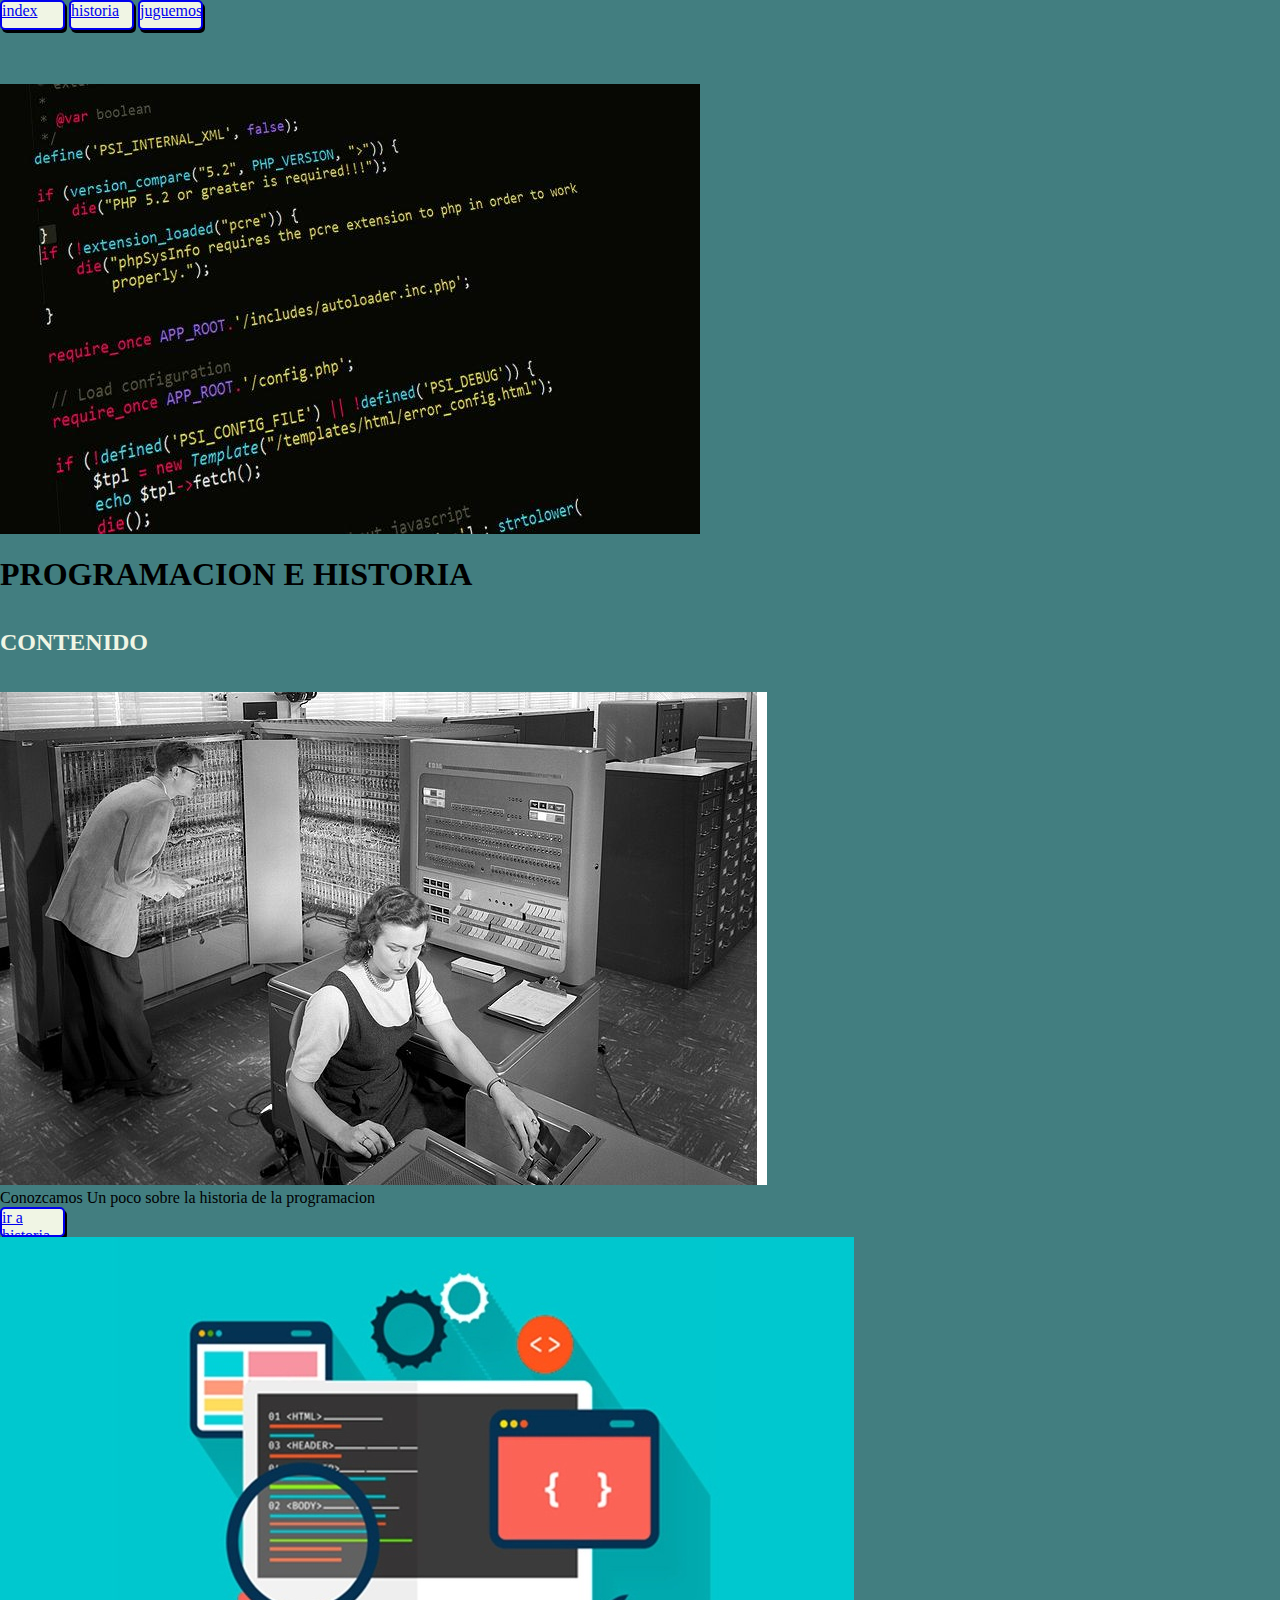
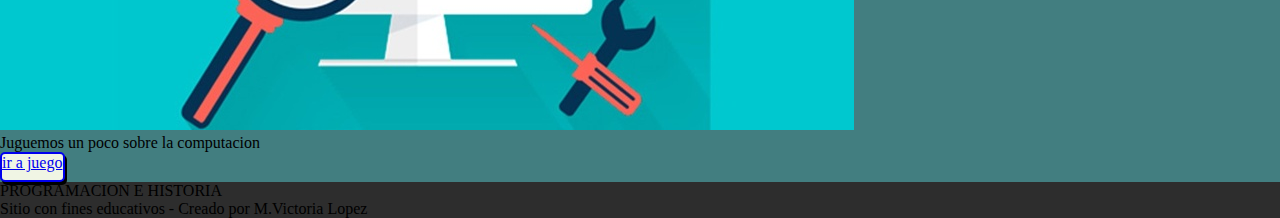
==== index.html @ 58fbc531 "first commit" ====
<!DOCTYPE html>
<html>
<head>
	<meta charset="utf-8">
	<meta name="viewport" content="width=device-width, initial-scale=1">
	<title>Proyecto-Final</title>
	<link rel="stylesheet" type="text/css" href="estilo.css">
</head>
<body>
<header>
	<nav>
		<main >
			<a href="index.html">index</a>
			<a href="historia.html">historia</a>
			<a href="juguemos.html">juguemos</a>

		</main>
	</nav>
	<br>
	<br>
	<br>
	<div id=Titulo>
	<img src="codigo.jpeg"id=001 > 
	<br>
	<br>
	<h1>PROGRAMACION E HISTORIA</h1>
	</div>
	<br>
	<br>
	<h2>CONTENIDO</h2>
	<br>
	<br>
	<div>
	<img src="img1.jpg">
	<p>Conozcamos Un poco sobre la historia de la programacion</p>
	<a href="historia.html">ir a historia</a>
	</div>
	<div>
		<img src="img2.jpg">
		<p>Juguemos un poco sobre la computacion</p>
		<a href="juguemos.html">ir a juego</a>
	</div>

</header>
<footer>
	<p>PROGRAMACION
E
HISTORIA</p>
<p>Sitio con fines educativos - Creado por M.Victoria Lopez</p>
</footer>
<script src="estilo.js"></script>
</body>
</html>
---- estilo.css ----
*{box-sizing: border-box;
padding: 0;
margin: 0;}
body{
	background: #427E80;
}
#001 {
	border-image-slice: ;
}
h{
	color: #F0F5E4;
	}
h2{
	color: #F0F5E4;
}
footer{
	background: #2D2D2D;
	display: block;
}

.video{
	display: block;
	align-items: center;
	position: absolute;
	border: solid 5px;
}
.video video{
	width: 75%;
	height: 900px;
	border:solid; 5px;
	position: relative;
	right: -15%;

	
}


.botonera{
	width: 75%;
	height: 40px;
	background-color: black;
	position: relative;
	right: -15%;
	top: 15%;
	
}
.botonera button{
	cursor: poiter;
	padding: 5px;
	border-radius: 10px;
	box-shadow: 2px 3px darkgray;


}
button:active{
	box-shadow: none;
	transform: translate(3px,2px);
}
a{
	border: solid 2px;
	border-radius: 5px;
	background-color: #F0F5E4;
	display:inline-flex;
	width: 65px;
	height: 30px;
	box-shadow: 2px 3px black;
}
a:active{
	box-shadow: none;
	transform: translate(3px,2px);
}
.container{
	display: flex;
	width: 100%;
	height: 150px;
	position: relative;
}
.container h2{
left: 3%;
position: absolute;
font-size: 35px;
;
}
.container p{
	right: -60%;
	position: relative;
	width: 40%;
}
.caja2{
	display: flex;
	width: 100%;
	height: 150px;
	position: relative;
}
.caja2 h2{
position: absolute;
font-size: 35px;
right: 15%;
}
.caja2 p{
	right: -40%;
	left: 3%;
	position: relative;
	width: 40%;
}
.caja3{
	display: flex;
	width: 100%;
	height: 150px;
	position: relative;
}
.caja2 h2{
position: absolute;
font-size: 35px;
right: 15%;
}
.caja2 p{
	right: -40%;
	left: 3%;
	position: relative;
	width: 40%;
}
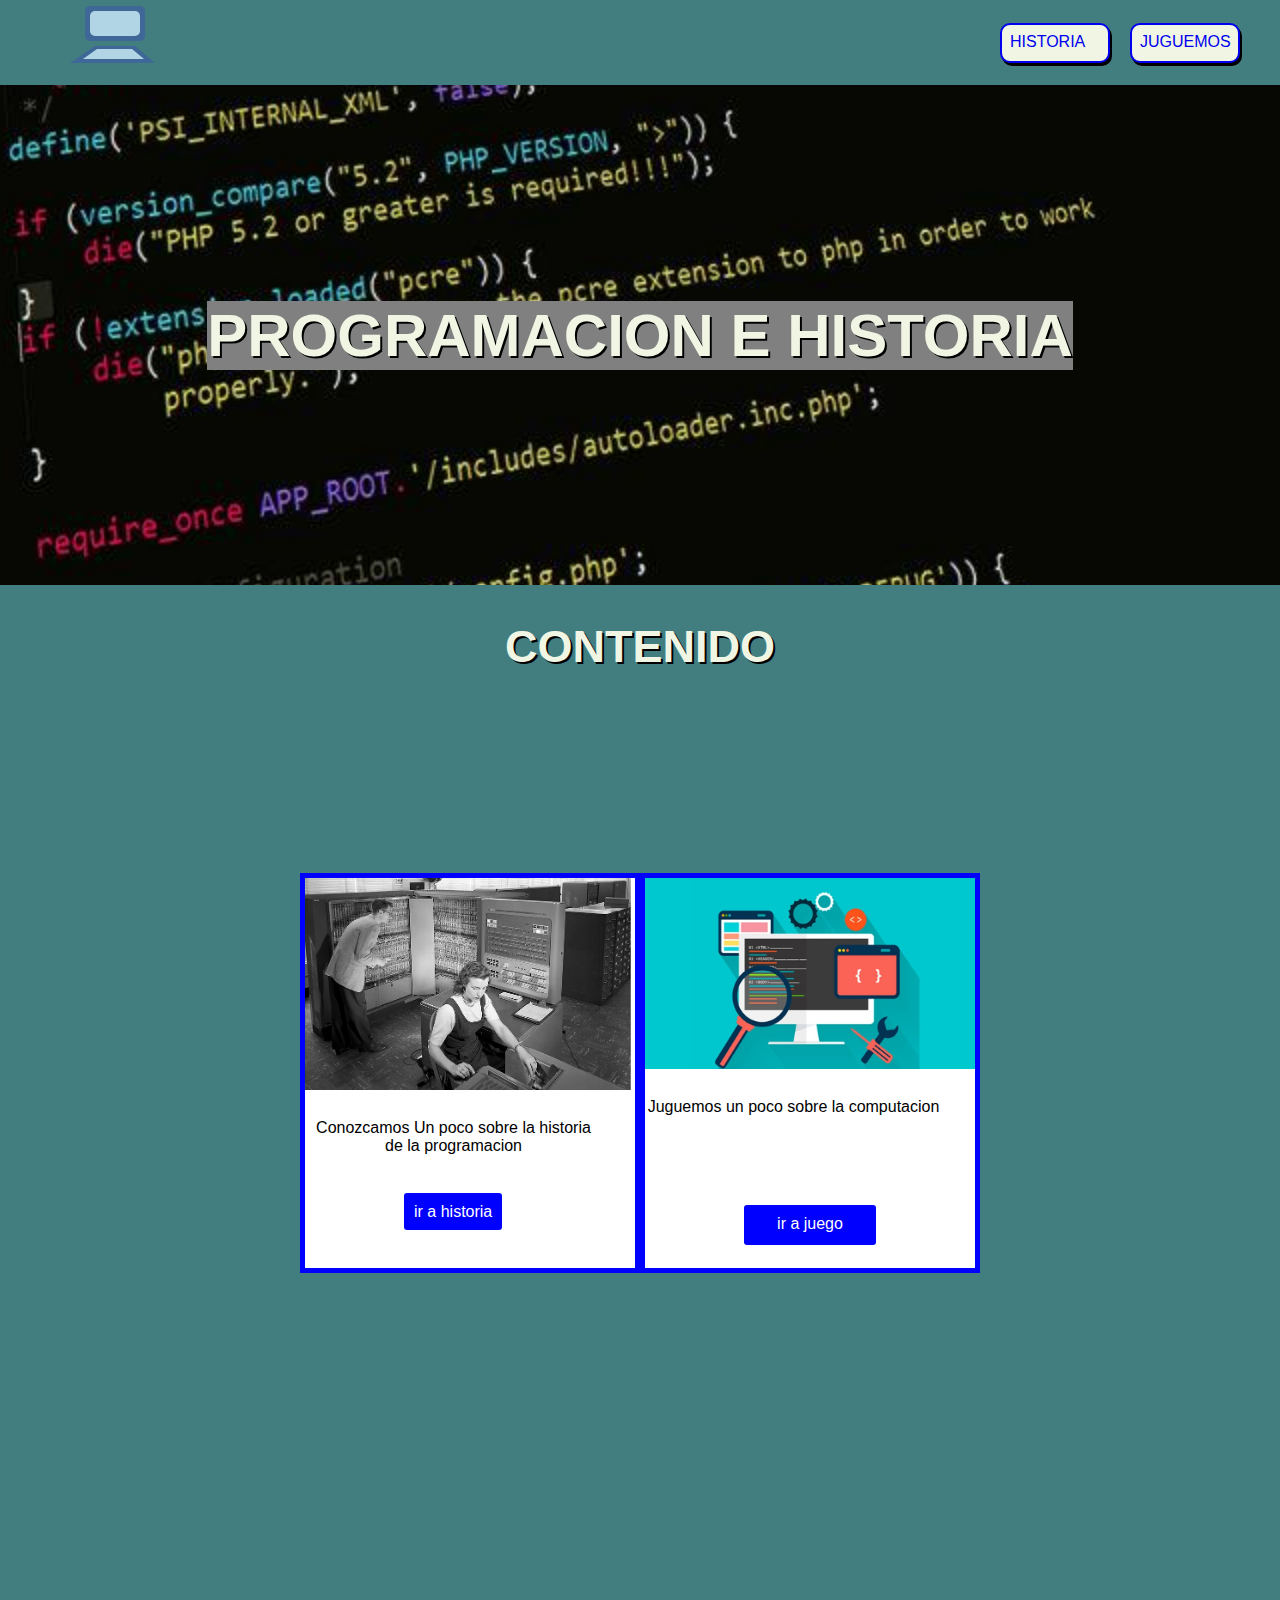
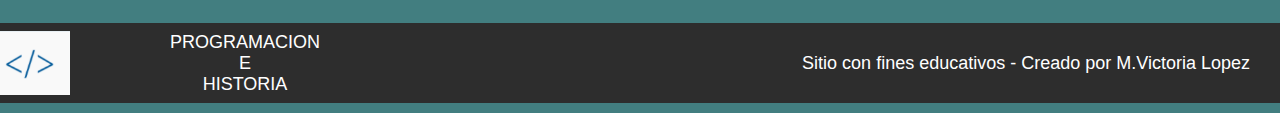
==== commit b33bd98d: "se agrega todo el proyecto" ====
--- a/index.html
+++ b/index.html
@@ -4,50 +4,65 @@
 	<meta charset="utf-8">
 	<meta name="viewport" content="width=device-width, initial-scale=1">
 	<title>Proyecto-Final</title>
+	<link rel="icon" type="logo.svg" href="./asset/logo.svg">
 	<link rel="stylesheet" type="text/css" href="estilo.css">
 </head>
 <body>
 <header>
-	<nav>
-		<main >
-			<a href="index.html">index</a>
-			<a href="historia.html">historia</a>
-			<a href="juguemos.html">juguemos</a>
-
-		</main>
+	<nav class="navegador">
+		
+			<a href="index.html">
+				<svg width="200" height="80">
+				<rect id="logo1" x="45" y="5" width="60" height="35" rx="5"  fill="#3F6797"></rect>
+				<rect id="logo2" x="50" y="10" width="50" height="25" rx="5"  fill="#B1D5E4"></rect>
+				<polygon id="logo3" points="55 45 ,95 45,115 62,30 62" fill="#3F6797" ></polygon>
+				<polygon id="logo4" points="57 48 ,92 48,104 58,43 58" fill="#B1D5E4" ></polygon>
+			</svg>
+			</a>
+			<div class="navegador2">
+			<ul>
+				<li class="historia">
+			<a href="historia.html">HISTORIA</a>
+			</li>
+			<li class="juego">
+			<a href="juguemos.html">JUGUEMOS</a>
+            </li>  
+		</ul>
+		</div>
 	</nav>
+	
+	<div id="titulo">
+	<header >
+        <div id="tituloTexto">        
+		<h1 >PROGRAMACION E HISTORIA</h1>
+	</div>
+	</header></div>
 	<br>
 	<br>
-	<br>
-	<div id=Titulo>
-	<img src="codigo.jpeg"id=001 > 
-	<br>
-	<br>
-	<h1>PROGRAMACION E HISTORIA</h1>
-	</div>
-	<br>
-	<br>
-	<h2>CONTENIDO</h2>
-	<br>
-	<br>
-	<div>
-	<img src="img1.jpg">
+	<h2 id="sub1">CONTENIDO</h2>
+	<section class="contenedor">
+	<div class="contenedor1">
+	<img src="./asset/img1.jpg">
 	<p>Conozcamos Un poco sobre la historia de la programacion</p>
+	<br><br><br>
 	<a href="historia.html">ir a historia</a>
 	</div>
-	<div>
-		<img src="img2.jpg">
+	<div class="contenedor2">
+		<img src="./asset/img2.jpg">
 		<p>Juguemos un poco sobre la computacion</p>
+		<br><br><br>
 		<a href="juguemos.html">ir a juego</a>
 	</div>
-
-</header>
-<footer>
-	<p>PROGRAMACION
-E
-HISTORIA</p>
+	</section>
+	<br><br><br><br><br><br><br><br><br><br><br><br><br><br><br>
+<footer class="footer">
+	<div class="footer1"><p>PROGRAMACION<br> E<br> HISTORIA</p>
+		<img src="./asset/logo.svg">
+</div>
+<div class="footer2">
 <p>Sitio con fines educativos - Creado por M.Victoria Lopez</p>
+</div>
 </footer>
-<script src="estilo.js"></script>
+<script src="./asset/estilo.js"></script>
 </body>
 </html>--- a/estilo.css
+++ b/estilo.css
@@ -1,122 +1,418 @@
-*{box-sizing: border-box;
+/*Estilos generales*/
+
+*{
+box-sizing: border-box;
 padding: 0;
 margin: 0;}
 body{
 	background: #427E80;
 }
-#001 {
-	border-image-slice: ;
-}
-h{
+
+h1{
 	color: #F0F5E4;
-	}
+	text-shadow: 2px 2px black;
+}	
 h2{
 	color: #F0F5E4;
-}
-footer{
-	background: #2D2D2D;
+	text-shadow: 2px 2px black;
+}
+*{
+	font-family: 'Monserrat', sans-serif;
+}
+
+/*navegador*/
+
+.navegador{
+	height: 85px;
+	display: flex;
+	justify-content: space-between;
+	align-items: center;
+	margin: 0px 40px;
+}
+
+rect#logo1, polygon#logo3{
+    animation: part_1 ease-in 5s  ;
+    animation-iteration-count:1 ;
+    }
+    
+rect#logo2,polygon#logo4{
+animation: part_2 ease-in 5s  ;
+animation-iteration-count:1 ;
+}
+@keyframes part_1{
+    0% {
+    transform: translate(0,-10px);
+    opacity:0;}
+    20% {
+    transform: translate(0,-10px);
+    opacity:0;}
+    30% {
+    transform: translate(0,0);
+    opacity:1;}
+    90% {
+    transform: translate(0,0);
+    opacity:1;}
+    
+    100% {
+        transform: translate(0,0);
+        opacity:1;}
+}   
+@keyframes part_2 {
+    0% {
+        transform: translate(0,-10px);
+        opacity:0;}
+        30% {
+        transform: translate(0,-10px);
+        opacity:0;}
+        40% {
+        transform: translate(0,0);
+        opacity:1;}
+        90% {
+        transform: translate(0,0);
+        opacity:1;}
+
+        100% {
+            transform:translate(0,0);
+            opacity:1;}
+        }  
+
+.navegador ul{
+	display: flex;
+	justify-content: flex-end;
+	gap: 20px;
+	width: 300px;
+}
+.navegador2 a{
+	border: solid 2px;
+	border-radius: 5px;
+	background-color: #F0F5E4;
+	display:block;
+	width: 65px;
+	height: 30px;
+	box-shadow: 2px 3px black;
+}
+a:active{
+	box-shadow: none;
+	transform: translate(3px,2px);
+}
+.historia{
+	display: list-item;
+	list-style-type: none;
+	text-align: -webkit-match-parent
+}
+.historia a{
+	text-decoration: none;
+	justify-content: center;
+	border: 2px 3px;
+	border-radius: 10px;
+	width: 110px;
+	height: 40px;
+	padding: 8px;
+}
+.juego{
+	display: list-item;
+	list-style-type: none;
+	text-align: -webkit-match-parent
+}
+.juego a{
+	text-decoration: none;
+	padding: 8px;
+	justify-content: center;
+	border: 2px 3px;
+	border-radius: 10px;
+	width: 110px;
+	height: 40px;
+}
+#titulo{
+	background: url("./asset/codigo.jpg") 50% 0 fixed;
+	background-size: cover;
+	width: 100%;
+	min-height: 500px;
+	display: flex;
+	align-items: center;
+	justify-content: space-around;	
+}
+#tituloTexto{
+	text-align: center;
+	width: 100%;
+	background: grey;
+	font-size: 30px
+}
+
+/*pestaña index*/
+
+#sub1{
+	justify-content: center;
+	font-size: 45px;
+	display: flex;
+}
+.contenedor{
+	display: flex;
+	justify-content: space-between;
+ 	margin-top: 200px;
+}
+.contenedor1{
+	width: 350px;
+	justify-content: center;
+	height: 400px;
+	background-color: white;
+	border: 5px solid blue;
+	margin-left: 300px;
+}
+.contenedor1 img{
+	width: 100%;
+	margin-bottom: 25px;
+}
+.contenedor1 p{
+	width: 90%;
+	text-align: center;
+	height: 30px;
+}
+.contenedor1 a{
+	position: relative;
+	background-color: blue;
+	color: white;
+	width: 40%;
+	justify-content: center;
+	right: -30%;
+	text-align: center;
+	height: 40px;
+	border: 2px black;
+	border-radius: 3px;
+	padding: 10px;
+	text-decoration: none;
+}
+.contenedor2{
+	width: 350px;
+margin-right: 300px;	
+	height: 400px;
+	justify-content: center;
+	background-color: white;
+	border: 5px solid blue;
+}
+.contenedor2 img{
+	width: 100%;
+	margin-bottom: 25px;
+}
+.contenedor2 p{
+	width: 90%;
+	text-align: center;
+	height: 30px;
+	padding-bottom: 53px;
+}
+.contenedor2 a{
+	position: relative;
+	background-color: blue;
+	color: white;
+	width: 40%;
+	padding: 10px;
 	display: block;
-}
-
+	text-align: center;
+	text-decoration: none;
+	justify-content: center;
+	right: -30%;
+	height: 40px;
+	border: 2px black;
+	border-radius: 3px;
+}
+
+/*pestaña historia*/
+
+.container{
+	display: flex;
+	flex-direction: column;
+	justify-content: center;
+	text-align: center;
+	padding: 100px 20px;
+
+}
+.caja1{
+	width: 100%;
+	height: 350px;
+	justify-content: space-around;
+	display: flex;
+}
+.caja1 h2{
+	width: 50%;
+	height: 350px;
+	padding: 50px;
+	font-size: 40px;
+}
+.caja1 p{
+	text-align: justify;
+	width: 50%;
+	height: 350px;
+	padding: 50px;
+	font-size: 18px;
+}
+.caja2{
+	width: 100%;
+	height: 350px;
+	justify-content: space-around;
+	display: flex;
+	flex-direction: row-reverse;
+
+}
+.caja2 h2{
+	width: 50%;
+	height: 350px;
+	padding: 50px;
+	font-size: 40px;
+	margin: 50px;
+
+}
+.caja2 p{
+	text-align: justify;
+	width: 50%;
+	height: 350px;
+	padding: 50px;
+	font-size: 18px;
+}
+.caja3{
+	width: 100%;
+	height: 200px;
+	justify-content: space-around;
+	display: flex;
+
+}
+.caja3 h2{
+	width: 25%;
+	height: 350px;
+	padding: 50px;
+	font-size: 40px;
+	margin: 20px;
+
+}
+.caja3 p{
+	text-align: justify;
+	width: 75%;
+	height: 350px;
+	padding: 50px;
+	font-size: 18px;
+}
+.tituloVideo{
+	font-size: 40px;
+	font-display: block;
+	padding-top: 400px;
+	padding-bottom: 50px;
+	text-align: center;
+}
 .video{
+	width: 70%;
+	padding: 5px;
+	background-color: black;
 	display: block;
-	align-items: center;
-	position: absolute;
-	border: solid 5px;
+	right: -215px;
+	position: relative;
 }
 .video video{
-	width: 75%;
-	height: 900px;
-	border:solid; 5px;
-	position: relative;
-	right: -15%;
-
-	
-}
-
-
+		width: 100%;
+		
+	}
 .botonera{
-	width: 75%;
-	height: 40px;
-	background-color: black;
-	position: relative;
-	right: -15%;
-	top: 15%;
-	
+	display: flex;
+	justify-content: flex-start;
+	gap: 20px;
+	border-radius: 4px;
+	padding: 2px 5px;
+	background-color: grey;
+	height: 60px;
+	width: 100%;
 }
 .botonera button{
 	cursor: poiter;
 	padding: 5px;
+	width: 80px;
+
+	height: 50px;
 	border-radius: 10px;
 	box-shadow: 2px 3px darkgray;
-
-
 }
 button:active{
 	box-shadow: none;
 	transform: translate(3px,2px);
 }
-a{
-	border: solid 2px;
-	border-radius: 5px;
-	background-color: #F0F5E4;
-	display:inline-flex;
-	width: 65px;
-	height: 30px;
-	box-shadow: 2px 3px black;
-}
-a:active{
-	box-shadow: none;
-	transform: translate(3px,2px);
-}
-.container{
-	display: flex;
-	width: 100%;
-	height: 150px;
-	position: relative;
-}
-.container h2{
-left: 3%;
-position: absolute;
-font-size: 35px;
-;
-}
-.container p{
-	right: -60%;
-	position: relative;
-	width: 40%;
-}
-.caja2{
-	display: flex;
-	width: 100%;
-	height: 150px;
-	position: relative;
-}
-.caja2 h2{
-position: absolute;
-font-size: 35px;
-right: 15%;
-}
-.caja2 p{
-	right: -40%;
-	left: 3%;
-	position: relative;
-	width: 40%;
-}
-.caja3{
-	display: flex;
-	width: 100%;
-	height: 150px;
-	position: relative;
-}
-.caja2 h2{
-position: absolute;
-font-size: 35px;
-right: 15%;
-}
-.caja2 p{
-	right: -40%;
-	left: 3%;
-	position: relative;
-	width: 40%;
-}
+
+/*pestaña juego*/
+
+.tituloJuego{
+	font-size: 45px;
+	width: 100%;
+	justify-content: center;
+	display: flex;
+	margin-top: 120px;
+	margin-bottom: 40px;
+}
+.contenedorJuego{
+	display: flex;
+	justify-content: center;
+	width: 100%;
+	margin-bottom: 40px;
+	height: 400px;
+}
+.contenedorJuego div{
+	border: 2px solid black;
+	background-color: grey;
+	width: 280px;
+	display: flex;
+	justify-content: center;
+	padding-top: 15px;
+	font-size: 18px;
+}
+.contenedorImagen{
+	display: flex;
+	justify-content: center;
+	gap: 10px;
+	width: 100%;
+	margin-bottom: 40px;
+	height: 400px;
+}
+.contenedorImagen img{
+	width: 280px;
+	display: flex;
+	justify-items: center;
+}
+.reiniciarJuego{
+	display: flex;
+	justify-content: center;
+	margin-bottom: 50px;
+}
+.reiniciarJuego button{
+	width: 250px;
+    height: 45px;   
+    border: 2px solid;
+    border-radius: 8px;
+}
+
+/*footer*/
+
+.footer{
+	background: #2D2D2D;
+	display: flex;
+	width: 100%;
+	margin-top: 80px;
+	margin-bottom: 10px;
+	height: 80px;
+}
+.footer1{
+	display: flex;
+	width: 100%;
+	justify-content: center;
+	margin-right: 30px;
+	color: white;
+	flex-direction: row-reverse;
+	margin-left: -200px;
+	text-align: center;
+	gap: 100px;
+	align-items: center;
+	font-size: 18px;
+}
+.footer2{
+	display: flex;
+	width: 100%;
+	justify-content: flex-end;
+	margin-right: 30px;
+	color: white;
+	align-items: center;
+	font-size: 18px;
+}